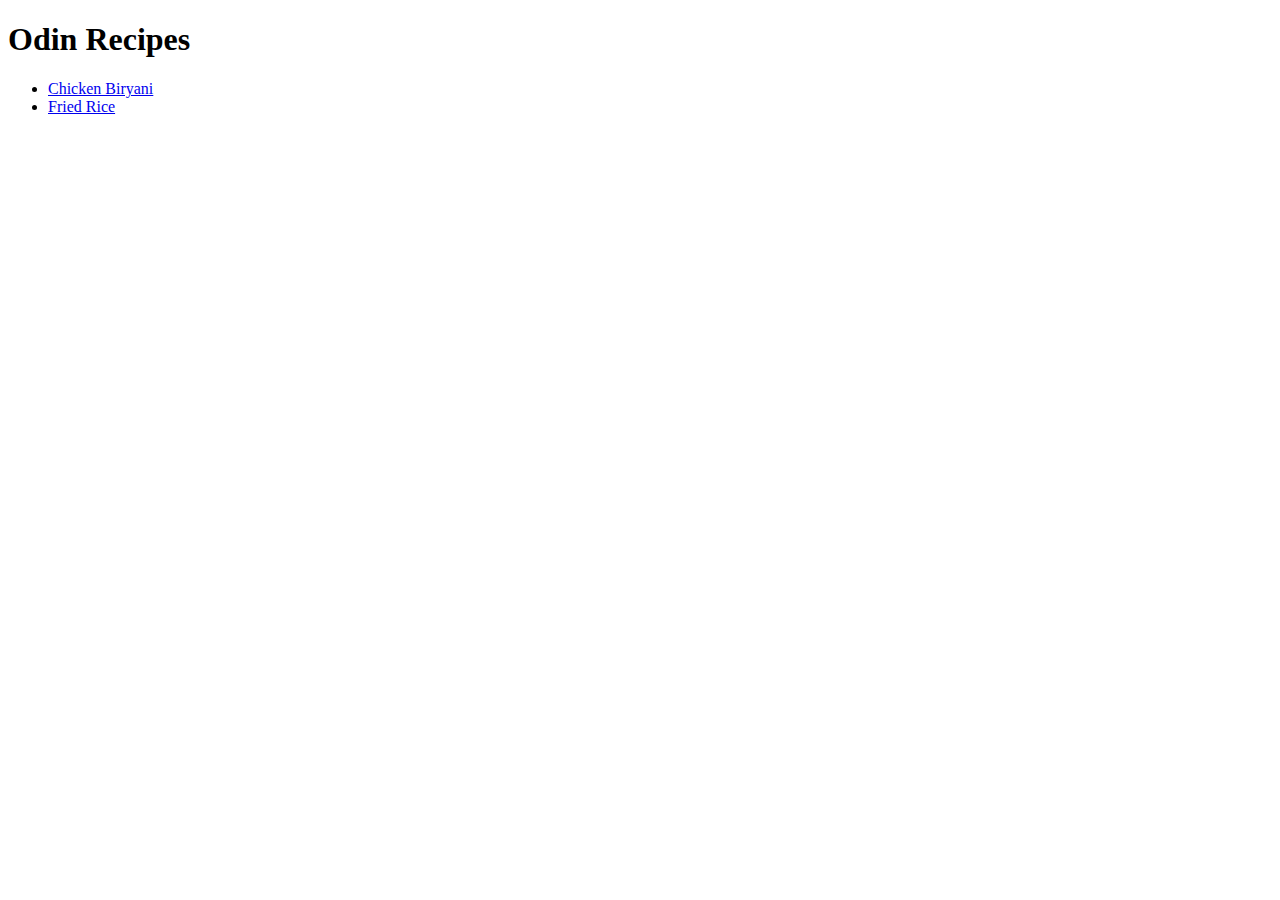
==== index.html @ c3626c83 "add friedrice.html to recipes and add link in index.html" ====
<!DOCTYPE html>
<html lang="en">
<head>
    <meta charset="UTF-8">
    
    <title>Document</title>
</head>
<body>
    <h1>Odin Recipes</h1>
    <ul>
        <li> <a href="./recipes/biryani.html">Chicken Biryani</a></li>
        <li><a href ="./recipes/friedrice.html">Fried Rice</a></li>
    </ul>
</body>
</html>
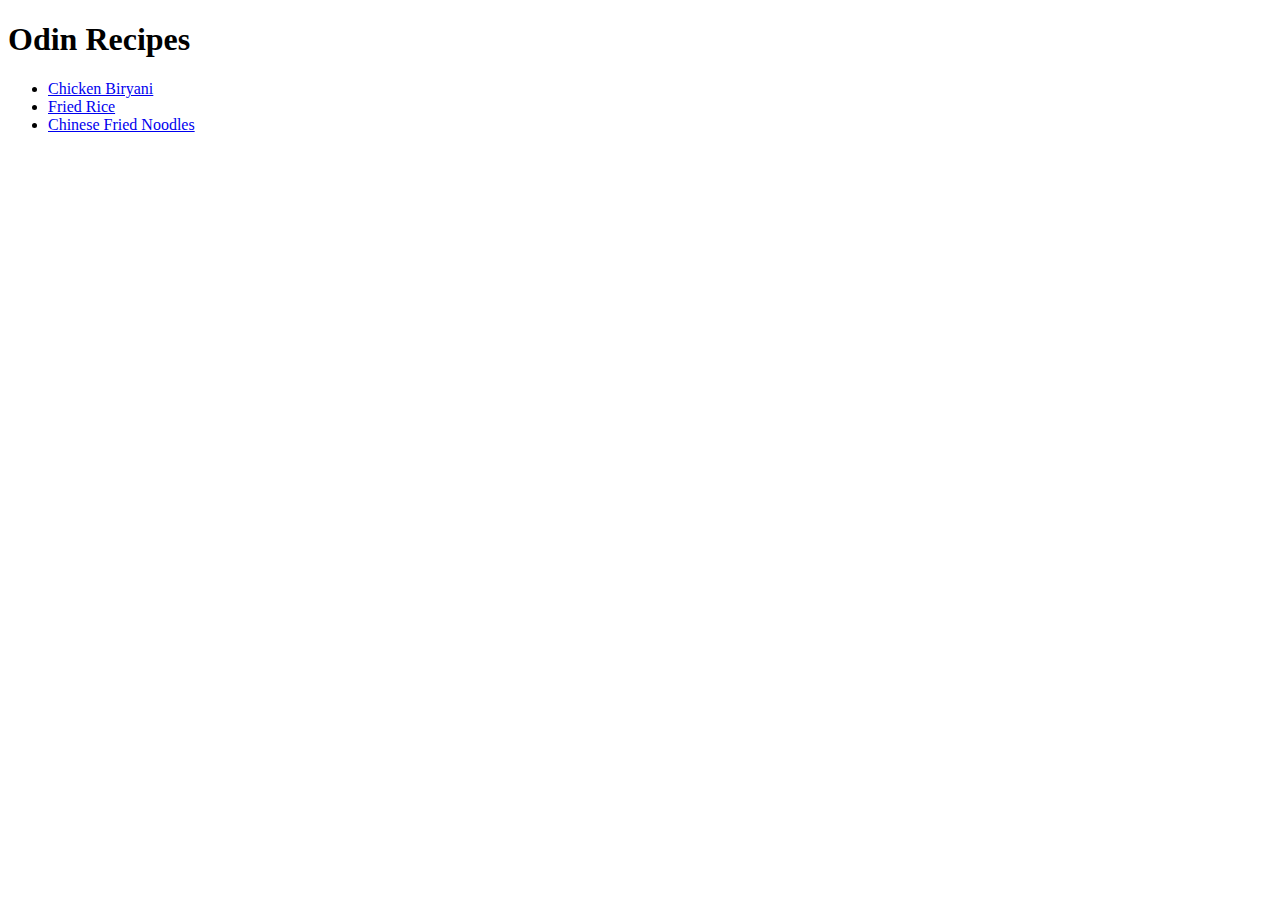
==== commit c32c2ad3: "Create friednoodles.html and add link in index.html" ====
--- a/index.html
+++ b/index.html
@@ -10,6 +10,7 @@
     <ul>
         <li> <a href="./recipes/biryani.html">Chicken Biryani</a></li>
         <li><a href ="./recipes/friedrice.html">Fried Rice</a></li>
+        <li><a href="./recipes/friednoodles.html">Chinese Fried Noodles</a></li>
     </ul>
 </body>
 </html>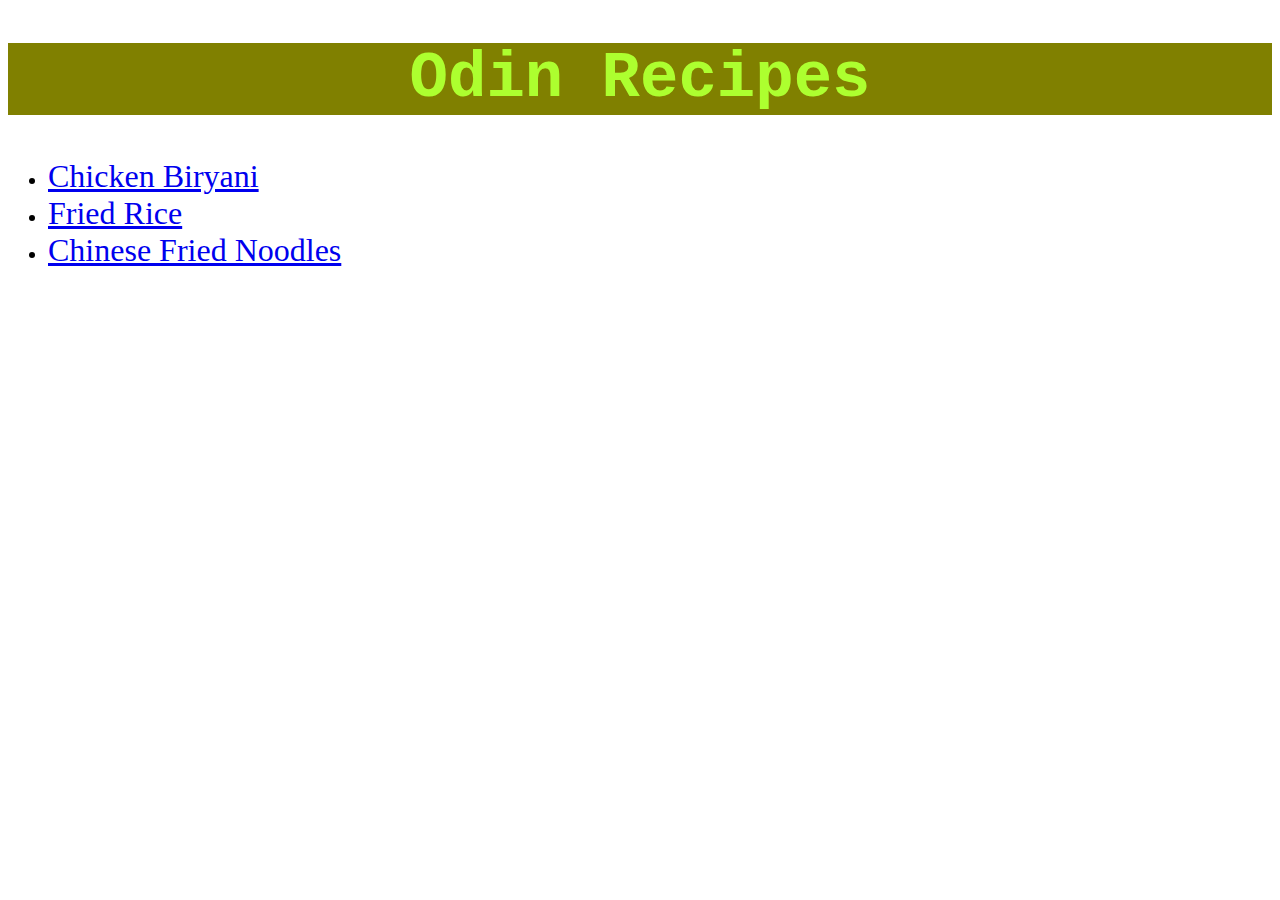
==== commit 1740db05: "create styles.css and link it in html files" ====
--- a/index.html
+++ b/index.html
@@ -2,15 +2,15 @@
 <html lang="en">
 <head>
     <meta charset="UTF-8">
-    
-    <title>Document</title>
+    <link rel="stylesheet" href="styles.css">
+    <title>Odin Recipes</title>
 </head>
 <body>
-    <h1>Odin Recipes</h1>
+    <h1 class="heading">Odin Recipes</h1>
     <ul>
-        <li> <a href="./recipes/biryani.html">Chicken Biryani</a></li>
-        <li><a href ="./recipes/friedrice.html">Fried Rice</a></li>
-        <li><a href="./recipes/friednoodles.html">Chinese Fried Noodles</a></li>
+        <li> <a class="list" href="./recipes/biryani.html">Chicken Biryani</a></li>
+        <li><a class="list" href ="./recipes/friedrice.html">Fried Rice</a></li>
+        <li><a class="list" href="./recipes/friednoodles.html">Chinese Fried Noodles</a></li>
     </ul>
 </body>
 </html>--- a/styles.css
+++ b/styles.css
@@ -0,0 +1,25 @@
+.list{
+    font-size: 32px;
+    text-align: center;
+}
+
+ul{
+    font-size: 20px;
+}
+
+.heading,
+.heading2{
+    font-size: 64px;
+    text-align: center;
+    font-family: 'Courier New', Courier, monospace;
+}
+
+.heading{
+    background-color: olive;
+    color: greenyellow;
+}
+
+.heading2{
+    background-color: olivedrab;
+    color: greenyellow;
+}